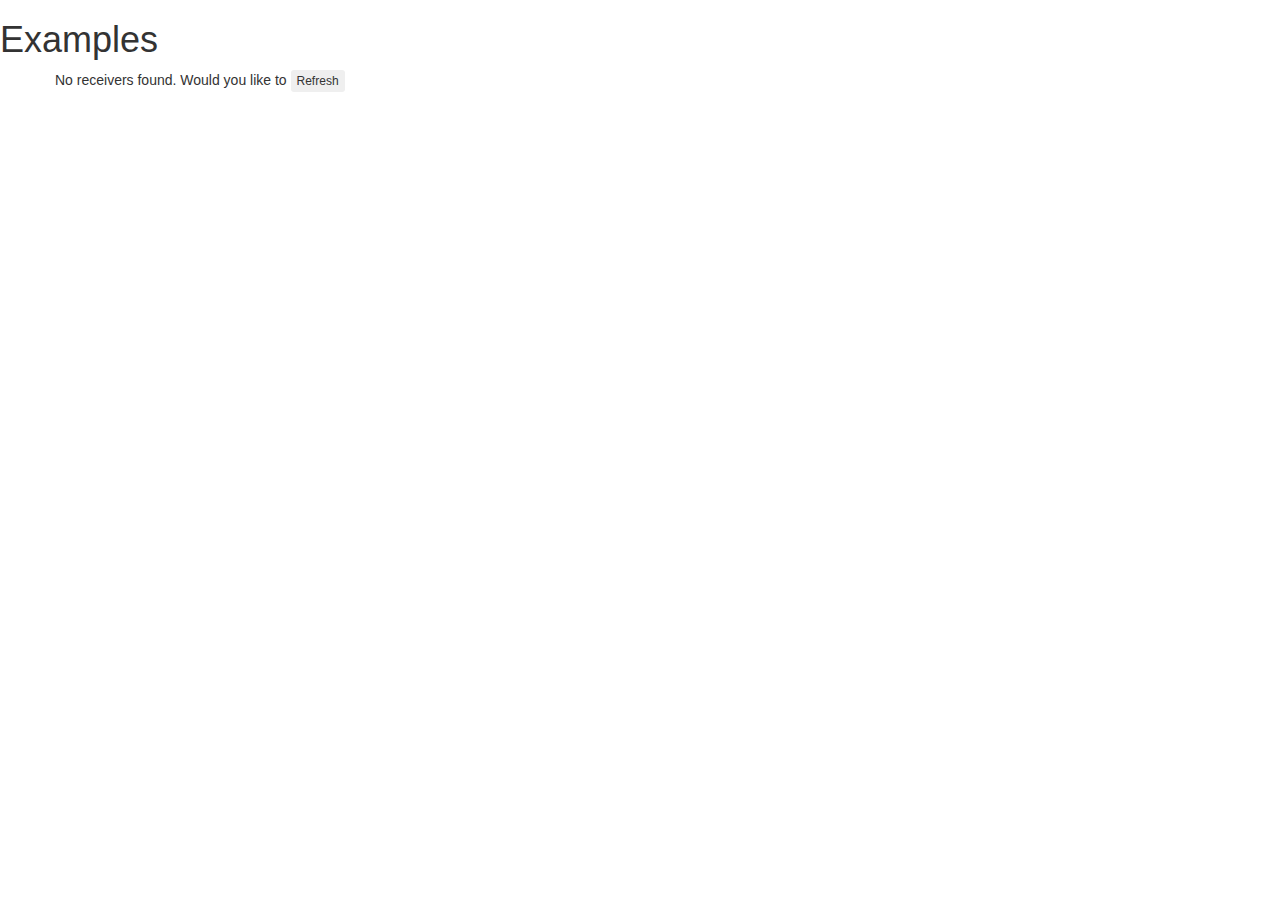
==== angular.html @ 290ba14d "Add Angular JS example page" ====
<!DOCTYPE html>
<html lang="en" ng-app="app" data-cast-api-enabled="true">
<head>
	<link href="//netdna.bootstrapcdn.com/bootstrap/3.0.0-rc1/css/bootstrap.min.css" rel="stylesheet" />
	<link href="ng-cast-receiver-list.css" rel="stylesheet" />

	<script src="angular.min.js"></script>
	<script src="ng-cast-receiver-list.js"></script>
	<script>
		angular.module('crl').constant('CAST_APP_ID', 'ae241d56-0944-42ed-b6eb-06c314f5b5a0');
		angular.module('app', [ 'crl' ]);
	</script>
</head>
<body>
	<h1>Examples</h1>
	<div class="container">
		<div class="row" ng-include src="'cast-receiver-list.html'" />
	</div>
</body>
</html>
---- ng-cast-receiver-list.css ----
ol.crl-receiver-list {
	list-style: none;
}

.crl-receiver-identicon {
	background-color: white;
	border-radius: 3px;
	margin-right: .5em;
}
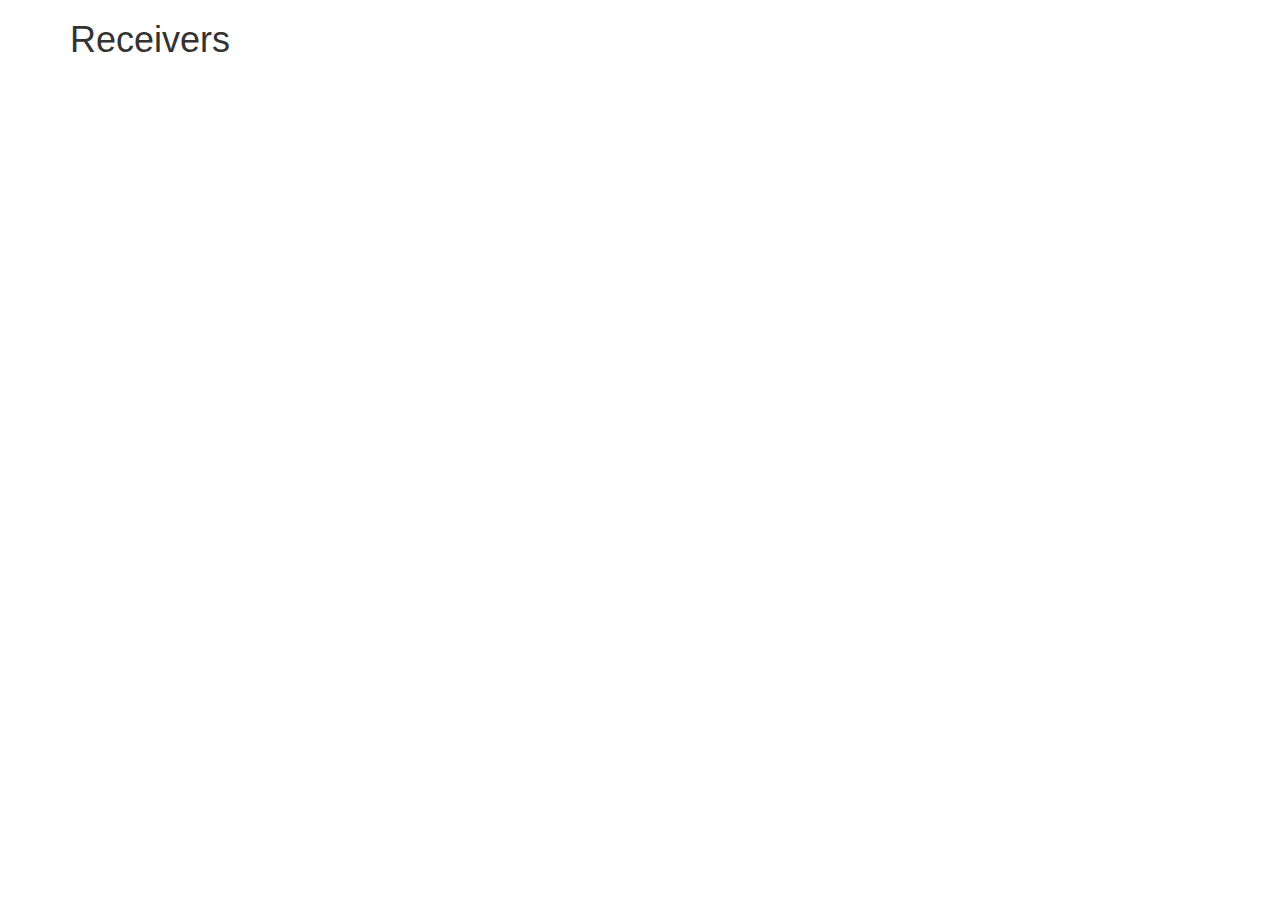
==== commit 8b793895: "Update angular example to use Google CDN for Angular library Fix other script/css references on angu" ====
--- a/angular.html
+++ b/angular.html
@@ -1,20 +1,20 @@
 <!DOCTYPE html>
 <html lang="en" ng-app="app" data-cast-api-enabled="true">
 <head>
-	<link href="//netdna.bootstrapcdn.com/bootstrap/3.0.0-rc1/css/bootstrap.min.css" rel="stylesheet" />
-	<link href="ng-cast-receiver-list.css" rel="stylesheet" />
+	<link href="//netdna.bootstrapcdn.com/bootstrap/3.0.0-rc2/css/bootstrap.min.css" rel="stylesheet" />
+	<link href="lib/cast-receiver-list/cast-receiver-list.css" rel="stylesheet" />
 
-	<script src="angular.min.js"></script>
-	<script src="ng-cast-receiver-list.js"></script>
+	<script src="//ajax.googleapis.com/ajax/libs/angularjs/1.0.7/angular.min.js"></script>
+	<script src="lib/cast-receiver-list/ng-cast-receiver-list.js"></script>
 	<script>
 		angular.module('crl').constant('CAST_APP_ID', 'ae241d56-0944-42ed-b6eb-06c314f5b5a0');
 		angular.module('app', [ 'crl' ]);
 	</script>
 </head>
 <body>
-	<h1>Examples</h1>
 	<div class="container">
-		<div class="row" ng-include src="'cast-receiver-list.html'" />
+		<h1>Receivers</h1>
+		<div class="row" ng-include src="'lib/cast-receiver-list/cast-receiver-list.html'" />
 	</div>
 </body>
 </html>
